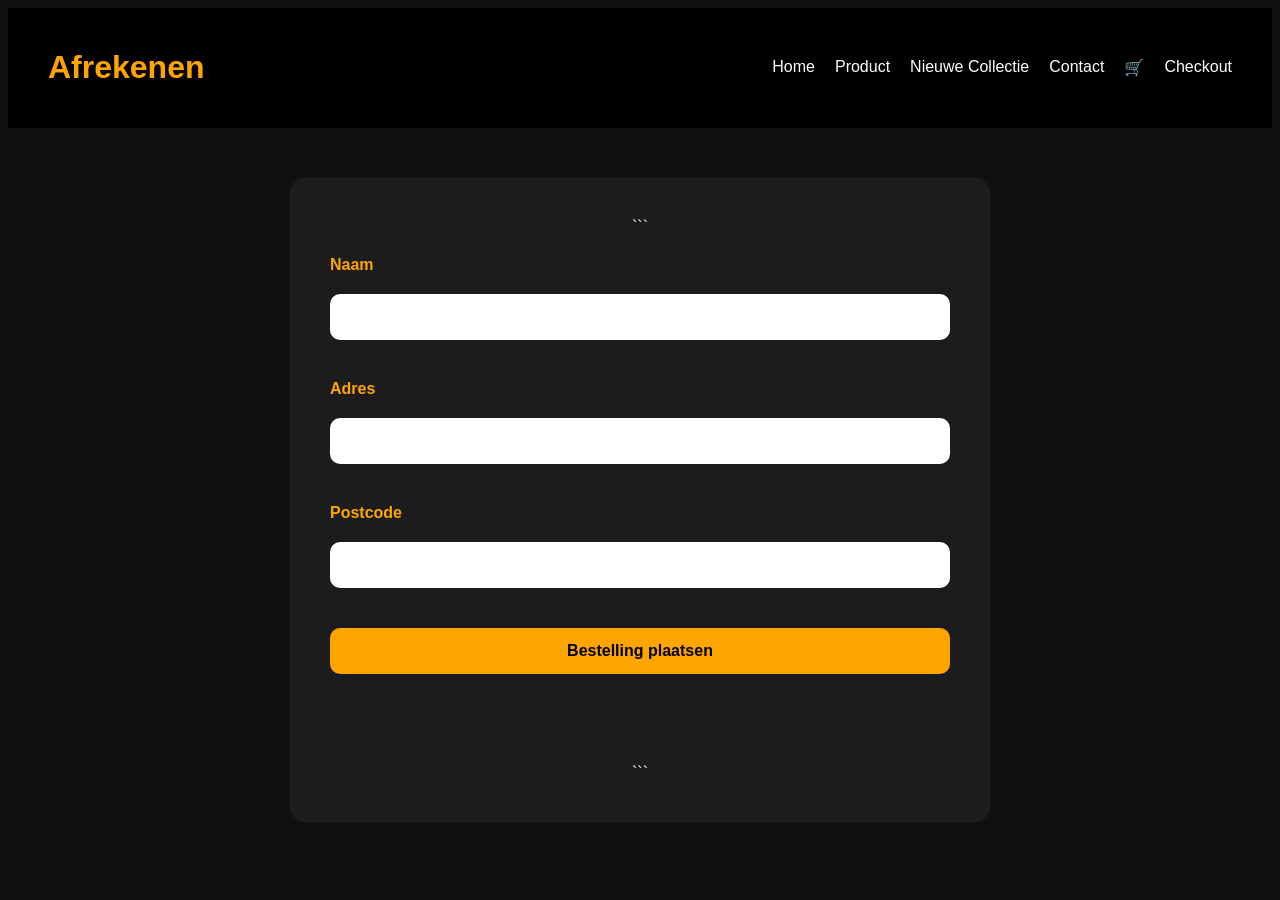
==== eindopdracht/checkout.html @ 65737947 "First commit first commit" ====
<!DOCTYPE html>

<html lang="nl">
<head>
  <meta charset="UTF-8">
  <meta name="viewport" content="width=device-width, initial-scale=1.0">
  <title>Afrekenen</title>

  <link rel="stylesheet" href="css/stylesheet.css">
  <script src="javascript/script.js" defer></script>
</head>

<body>

<header>

  <h1>Afrekenen</h1>

   <nav>
    <a href="index.html">Home</a>
    <a href ="product.html">Product</a>
    <a href="Nieuwe-collectie.html">Nieuwe Collectie</a>
    <a href="contact.html">Contact</a>
    <a href="winkelmandje.html">🛒</a>
    <a href="checkout.html">Checkout</a>
  </nav>

</header>

<section class="contact-container">

  <form id="checkoutForm" class="contact-form">

```
<label>Naam</label>
<input type="text" id="checkoutName">

<small class="error" id="checkoutNameError"></small>

<label>Adres</label>
<input type="text" id="checkoutAddress">

<small class="error" id="checkoutAddressError"></small>

<label>Postcode</label>
<input type="text" id="checkoutZip">

<small class="error" id="checkoutZipError"></small>

<button class="btn" type="submit">
  Bestelling plaatsen
</button>

<p id="checkoutSuccess"></p>
```

  </form>

</section>

</body>
</html>
---- eindopdracht/css/stylesheet.css ----
html {
  -webkit-box-sizing: border-box;
  -moz-box-sizing: border-box;
  box-sizing: border-box;
}

*, *:before, *:after {
  -webkit-box-sizing: inherit;
  -moz-box-sizing: inherit;
  box-sizing: inherit;
}

body {
    background: #111;
    color: white;
    font-family: Arial, Helvetica, sans-serif;
}

/* ALGEMEEN */

body p {
    text-align: center;
    color: white;
    margin-top: 20px;
    margin-bottom: 40px;
    font-size: 20px;
}

h2 {
    text-align: center;
    margin-top: 40px;
    font-size: 36px;
    color: orange;
}

button {
    cursor: pointer;
}

/* HEADER */

header {
    background: black;
    padding: 20px 40px;

    display: flex;
    justify-content: space-between;
    align-items: center;

    flex-wrap: wrap;
}

.title-box {
    display: flex;
    flex-direction: column;
}

header h1 {
    color: orange;
    font-size: 32px;
}

nav {
    display: flex;
    gap: 20px;
    flex-wrap: wrap;
    justify-content: center;
}

nav a {
    color: white;
    text-decoration: none;
    font-size: 16px;
    transition: 0.3s;
    position: relative;
}

nav a:hover {
    color: orange;
}

nav a::after {
    content: "";
    position: absolute;

    left: 0;
    bottom: -5px;

    width: 0%;
    height: 2px;

    background: orange;
    transition: 0.3s;
}

nav a:hover::after {
    width: 100%;
}

/* HERO */

.hero {
    position: relative;
    height: 85vh;

    background:
    url("../afbeeldingen/hero.jpg") center/cover no-repeat;

    display: flex;
    justify-content: center;
    align-items: center;

    text-align: center;
}

.overlay {
    position: absolute;
    inset: 0;
    background: rgba(0,0,0,0.6);
}

.hero-content {
    position: relative;
    z-index: 2;
    max-width: 700px;
}

.hero-content h2 {
    font-size: 70px;
    color: orange;
    margin-bottom: 20px;
}

.hero-content p {
    font-size: 24px;
    margin-bottom: 30px;
}

/* SEARCH */

.search-bar {
    display: flex;
    justify-content: center;
    margin-top: 30px;
    gap: 15px;
    flex-wrap: wrap;
}

.search-bar input,
#sortSelect {
    padding: 14px;
    border: none;
    border-radius: 10px;
    font-size: 16px;
}

.search-bar input {
    width: 320px;
}

/* FILTERS */

.filters {
    display: flex;
    justify-content: center;
    gap: 15px;
    margin-top: 30px;
    flex-wrap: wrap;
}

.filter-btn {
    padding: 12px 20px;
    border: none;
    border-radius: 10px;
    background: orange;
    color: black;
    font-weight: bold;
    transition: 0.3s;
}

.filter-btn:hover {
    background: white;
}

/* PRODUCTEN */

.products {
    display: flex;
    flex-wrap: wrap;
    justify-content: center;
    gap: 40px;
    padding: 40px;
}

/* CARDS */

.card {
    background: #1c1c1c;
    width: 300px;
    border-radius: 20px;
    overflow: hidden;

    border: 1px solid #222;

    transition: 0.3s;
}

.card:hover {
    transform: translateY(-10px);
    box-shadow: 0 10px 25px rgba(255,165,0,0.3);
}

.card img {
    width: 100%;
    height: 250px;
    object-fit: cover;
    display: block;

    transition: 0.3s;
}

.card:hover img {
    transform: scale(1.05);
}

.card-content {
    padding: 20px;
}

.card-content h3 {
    margin-bottom: 10px;
    font-size: 22px;
    line-height: 1.4;
}

.price {
    color: orange;
    font-size: 24px;
    margin: 15px 0;
    font-weight: bold;
}

/* BUTTON */

.btn {
    width: 100%;
    padding: 14px;

    border: none;
    border-radius: 10px;

    background: orange;
    color: black;

    font-size: 16px;
    font-weight: bold;

    transition: 0.3s;
}

.btn:hover {
    background: white;
    transform: scale(1.03);
}

/* HOME */

.home-section {
    padding: 80px 40px;
}

.grid-3 {
    display: grid;
    grid-template-columns: repeat(auto-fit,minmax(250px,1fr));
    gap: 30px;
    margin-top: 50px;
}

.feature-box {
    background: #1c1c1c;
    padding: 40px;
    border-radius: 20px;
    text-align: center;
    transition: 0.3s;
}

.feature-box:hover {
    transform: translateY(-10px);
}

.feature-box span {
    font-size: 50px;
}

.feature-box h3 {
    margin: 20px 0;
    color: orange;
}

/* BRANDS */

.brands {
    padding: 80px 40px;
    background: #181818;
}

.brand-grid {
    display: grid;
    grid-template-columns: repeat(auto-fit,minmax(200px,1fr));
    gap: 25px;
    margin-top: 50px;
}

.brand-card {
    background: black;
    padding: 50px;
    text-align: center;

    border-radius: 15px;

    font-size: 28px;
    font-weight: bold;

    color: orange;

    transition: 0.3s;
}

.brand-card:hover {
    background: orange;
    color: black;
    transform: scale(1.05);
}

/* CONTACT */

.contact-container {
    max-width: 700px;
    margin: 50px auto;

    background: #1c1c1c;

    padding: 40px;
    border-radius: 15px;

    text-align: center;
}

.contact-container h2 {
    color: orange;
    margin-bottom: 20px;
    font-size: 32px;
}

.contact-container p {
    margin-bottom: 30px;
    color: #ccc;
}

.contact-form {
    display: flex;
    flex-direction: column;
    gap: 20px;
}

.contact-form input,
.contact-form textarea {
    padding: 14px;
    border: none;
    border-radius: 10px;
    font-size: 16px;
}

.contact-form label {
    text-align: left;
    font-weight: bold;
    color: orange;
}

.error {
    color: red;
    font-size: 14px;
    text-align: left;
}

#successMessage {
    color: lightgreen;
    margin-top: 20px;
    font-weight: bold;
}

/* FOOTER */

footer {
    background: black;
    text-align: center;
    padding: 30px;
    margin-top: 50px;
    color: #999;
}
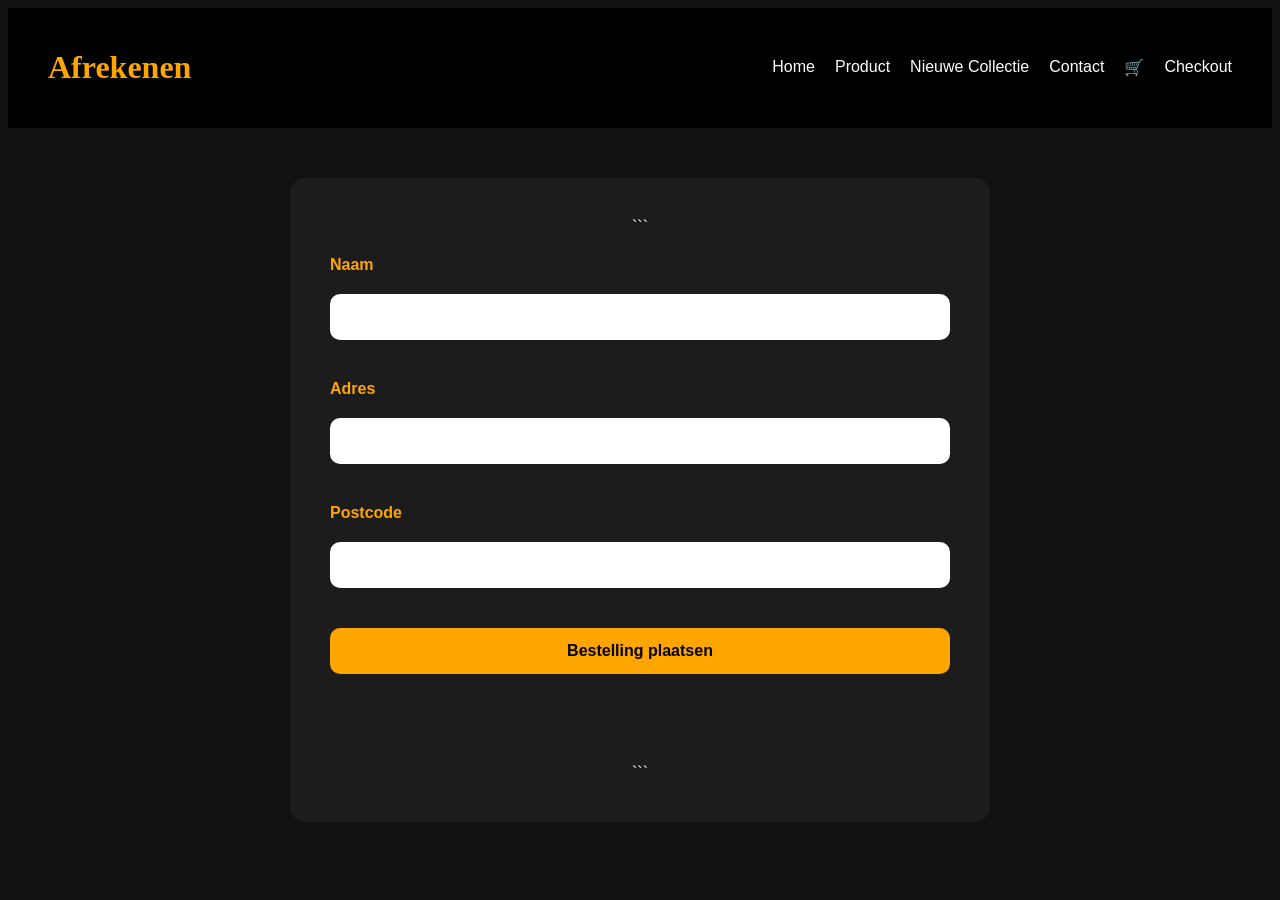
==== commit 2a9096ce: "update" ====
--- a/eindopdracht/checkout.html
+++ b/eindopdracht/checkout.html
@@ -8,6 +8,7 @@
 
   <link rel="stylesheet" href="css/stylesheet.css">
   <script src="javascript/script.js" defer></script>
+  <script src="app.js" defer></script>
 </head>
 
 <body>
--- a/eindopdracht/css/stylesheet.css
+++ b/eindopdracht/css/stylesheet.css
@@ -11,16 +11,19 @@
 }
 
 body {
-    background: #111;
-    color: white;
-    font-family: Arial, Helvetica, sans-serif;
+    background: #111111;
+    color: #FFFFFF;
+    font-family: 'Poppins', sans-serif;
+}
+h1, h2 {
+  font-family: 'Poppins', serif;
 }
 
 /* ALGEMEEN */
 
 body p {
     text-align: center;
-    color: white;
+    color: #FFFFFF;
     margin-top: 20px;
     margin-bottom: 40px;
     font-size: 20px;
@@ -30,23 +33,17 @@
     text-align: center;
     margin-top: 40px;
     font-size: 36px;
-    color: orange;
-}
-
-button {
-    cursor: pointer;
+    color: #FFA500;
 }
 
 /* HEADER */
 
 header {
-    background: black;
+    background: #000000;
     padding: 20px 40px;
-
     display: flex;
     justify-content: space-between;
     align-items: center;
-
     flex-wrap: wrap;
 }
 
@@ -56,7 +53,7 @@
 }
 
 header h1 {
-    color: orange;
+    color: #FFA500;
     font-size: 32px;
 }
 
@@ -68,29 +65,23 @@
 }
 
 nav a {
-    color: white;
+    color: #FFFFFF;
     text-decoration: none;
     font-size: 16px;
-    transition: 0.3s;
     position: relative;
 }
 
 nav a:hover {
-    color: orange;
+    color: #FFA500;
 }
 
 nav a::after {
-    content: "";
     position: absolute;
-
     left: 0;
     bottom: -5px;
-
     width: 0%;
     height: 2px;
-
-    background: orange;
-    transition: 0.3s;
+    background: #FFA500;
 }
 
 nav a:hover::after {
@@ -103,9 +94,6 @@
     position: relative;
     height: 85vh;
 
-    background:
-    url("../afbeeldingen/hero.jpg") center/cover no-repeat;
-
     display: flex;
     justify-content: center;
     align-items: center;
@@ -115,8 +103,7 @@
 
 .overlay {
     position: absolute;
-    inset: 0;
-    background: rgba(0,0,0,0.6);
+    background: #000000;
 }
 
 .hero-content {
@@ -127,7 +114,7 @@
 
 .hero-content h2 {
     font-size: 70px;
-    color: orange;
+    color: #FFA500;
     margin-bottom: 20px;
 }
 
@@ -172,14 +159,13 @@
     padding: 12px 20px;
     border: none;
     border-radius: 10px;
-    background: orange;
-    color: black;
-    font-weight: bold;
-    transition: 0.3s;
+    background: #FFA500;
+    color: #000000;
+    font-weight: bold;
 }
 
 .filter-btn:hover {
-    background: white;
+    background: #FFFFFF;
 }
 
 /* PRODUCTEN */
@@ -195,32 +181,21 @@
 /* CARDS */
 
 .card {
-    background: #1c1c1c;
+    background: #1C1C1C;
     width: 300px;
     border-radius: 20px;
     overflow: hidden;
-
-    border: 1px solid #222;
-
-    transition: 0.3s;
-}
-
-.card:hover {
-    transform: translateY(-10px);
-    box-shadow: 0 10px 25px rgba(255,165,0,0.3);
+    border: 1px solid #222222;
 }
 
 .card img {
     width: 100%;
     height: 250px;
-    object-fit: cover;
     display: block;
-
-    transition: 0.3s;
-}
-
-.card:hover img {
-    transform: scale(1.05);
+}
+
+.card img {
+    object-fit: cover; /* Zorgt dat alle afbeeldingen dezelfde grootte hebben zonder uitrekken */
 }
 
 .card-content {
@@ -234,7 +209,7 @@
 }
 
 .price {
-    color: orange;
+    color: #FFA500;
     font-size: 24px;
     margin: 15px 0;
     font-weight: bold;
@@ -249,18 +224,15 @@
     border: none;
     border-radius: 10px;
 
-    background: orange;
-    color: black;
+    background: #FFA500;
+    color: #000000;
 
     font-size: 16px;
     font-weight: bold;
-
-    transition: 0.3s;
 }
 
 .btn:hover {
-    background: white;
-    transform: scale(1.03);
+    background: #FFFFFF;
 }
 
 /* HOME */
@@ -277,15 +249,10 @@
 }
 
 .feature-box {
-    background: #1c1c1c;
+    background: #1C1C1C;
     padding: 40px;
     border-radius: 20px;
     text-align: center;
-    transition: 0.3s;
-}
-
-.feature-box:hover {
-    transform: translateY(-10px);
 }
 
 .feature-box span {
@@ -294,7 +261,7 @@
 
 .feature-box h3 {
     margin: 20px 0;
-    color: orange;
+    color: #FFA500;
 }
 
 /* BRANDS */
@@ -312,7 +279,7 @@
 }
 
 .brand-card {
-    background: black;
+    background: #000000;
     padding: 50px;
     text-align: center;
 
@@ -321,15 +288,12 @@
     font-size: 28px;
     font-weight: bold;
 
-    color: orange;
-
-    transition: 0.3s;
+    color: #FFA500;
 }
 
 .brand-card:hover {
-    background: orange;
-    color: black;
-    transform: scale(1.05);
+    background: #FFA500;
+    color: #000000;
 }
 
 /* CONTACT */
@@ -338,7 +302,7 @@
     max-width: 700px;
     margin: 50px auto;
 
-    background: #1c1c1c;
+    background: #1C1C1C;
 
     padding: 40px;
     border-radius: 15px;
@@ -347,14 +311,14 @@
 }
 
 .contact-container h2 {
-    color: orange;
+    color: #FFA500;
     margin-bottom: 20px;
     font-size: 32px;
 }
 
 .contact-container p {
     margin-bottom: 30px;
-    color: #ccc;
+    color: #CCCCCC;
 }
 
 .contact-form {
@@ -374,17 +338,17 @@
 .contact-form label {
     text-align: left;
     font-weight: bold;
-    color: orange;
+    color: #FFA500;
 }
 
 .error {
-    color: red;
+    color: #FF0000;
     font-size: 14px;
     text-align: left;
 }
 
 #successMessage {
-    color: lightgreen;
+    color: #90EE90;
     margin-top: 20px;
     font-weight: bold;
 }
@@ -392,9 +356,34 @@
 /* FOOTER */
 
 footer {
-    background: black;
+    background: #000000;
     text-align: center;
     padding: 30px;
     margin-top: 50px;
-    color: #999;
+    color: #999999;
+}
+
+/* ===== LOCATION SECTION ===== */
+.location-wrapper {
+    display: flex;
+    justify-content: center;
+    align-items: center;
+    gap: 50px;
+    padding: 80px 40px;
+    flex-wrap: wrap; /* zorgt voor responsive gedrag op kleine schermen */
+}
+
+.location iframe {
+    width: 600px;
+    max-width: 100%;
+    border-radius: 15px;
+}
+
+.location-info {
+    max-width: 350px;
+}
+
+.location-info p {
+    text-align: left;
+    margin-bottom: 25px;
 }
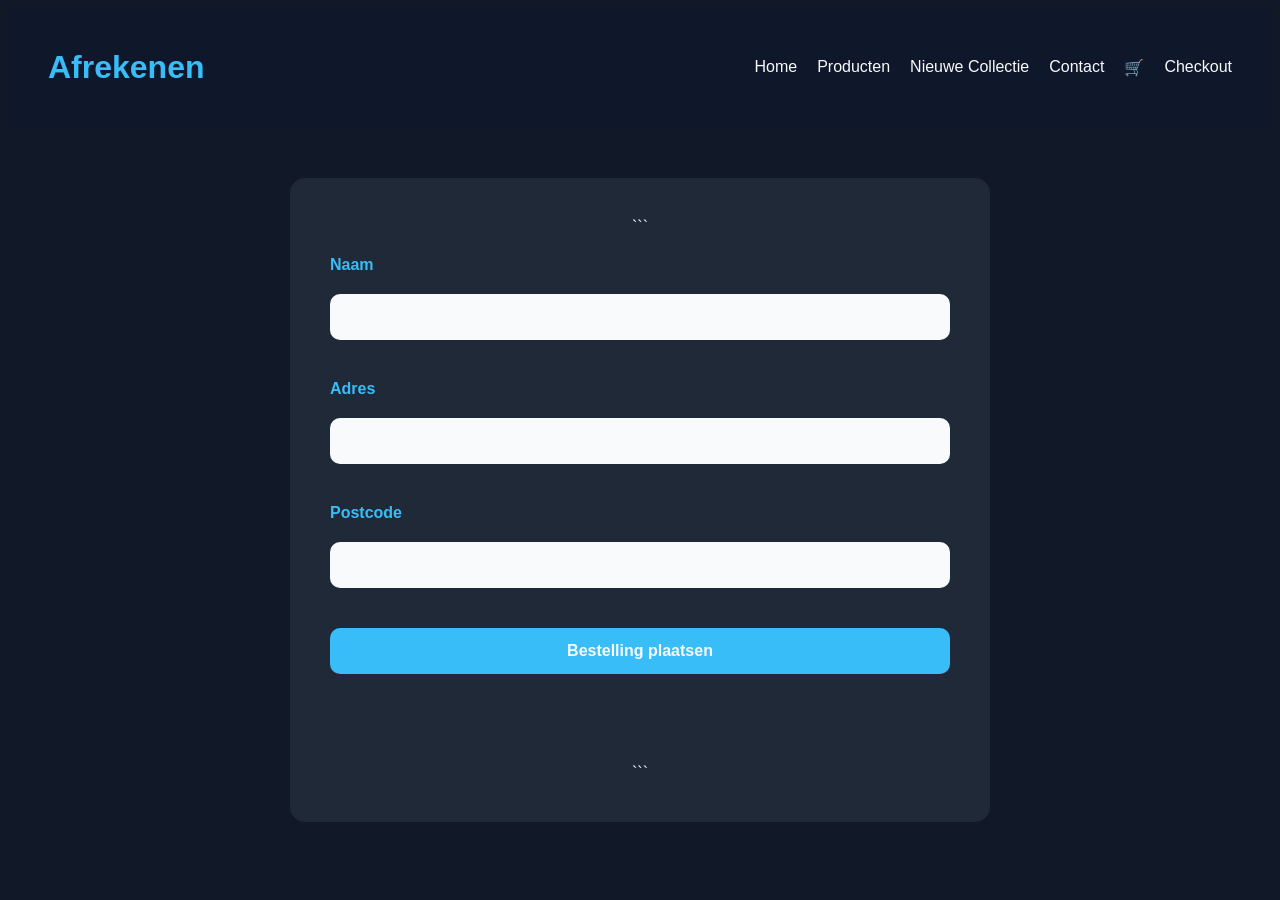
==== commit 038a77e1: "small html change" ====
--- a/eindopdracht/checkout.html
+++ b/eindopdracht/checkout.html
@@ -7,8 +7,8 @@
   <title>Afrekenen</title>
 
   <link rel="stylesheet" href="css/stylesheet.css">
+  <script src="app.js" defer></script>
   <script src="javascript/script.js" defer></script>
-  <script src="app.js" defer></script>
 </head>
 
 <body>
@@ -19,7 +19,7 @@
 
    <nav>
     <a href="index.html">Home</a>
-    <a href ="product.html">Product</a>
+    <a href ="product.html">Producten</a>
     <a href="Nieuwe-collectie.html">Nieuwe Collectie</a>
     <a href="contact.html">Contact</a>
     <a href="winkelmandje.html">🛒</a>
--- a/eindopdracht/css/stylesheet.css
+++ b/eindopdracht/css/stylesheet.css
@@ -1,389 +1,411 @@
+/* Algemene box-sizing instellingen */
 html {
-  -webkit-box-sizing: border-box;
-  -moz-box-sizing: border-box;
-  box-sizing: border-box;
-}
-
+  -webkit-box-sizing: border-box; /* Chrome, Safari, Opera */
+  -moz-box-sizing: border-box;    /* Firefox */
+  box-sizing: border-box;         /* Moderne browsers */
+}
 *, *:before, *:after {
-  -webkit-box-sizing: inherit;
+  -webkit-box-sizing: inherit; /* Erfenis voor alle elementen en pseudo-elementen */
   -moz-box-sizing: inherit;
   box-sizing: inherit;
 }
 
+/* Body styling */
 body {
-    background: #111111;
-    color: #FFFFFF;
-    font-family: 'Poppins', sans-serif;
-}
+  background: #111827; 
+  color: #F8FAFC;  
+  font-family: 'Poppins', sans-serif;
+}
+
+/* Koppen (h1, h2) */
 h1, h2 {
-  font-family: 'Poppins', serif;
-}
-
-/* ALGEMEEN */
-
+  font-family: 'Poppins', sans-serif;
+}
+
+/* ALGEMENE tekststijl */
 body p {
-    text-align: center;
-    color: #FFFFFF;
-    margin-top: 20px;
-    margin-bottom: 40px;
-    font-size: 20px;
-}
-
+  text-align: center;
+  color: #5980b7;
+  margin-top: 20px;
+  margin-bottom: 40px;
+  font-size: 20px;
+}
+
+/* Koptekst h2 */
 h2 {
-    text-align: center;
-    margin-top: 40px;
-    font-size: 36px;
-    color: #FFA500;
-}
-
-/* HEADER */
-
+  text-align: center;
+  margin-top: 40px;
+  font-size: 36px;
+  color: #38BDF8; 
+}
+
+/* HEADER sectie */
 header {
-    background: #000000;
-    padding: 20px 40px;
-    display: flex;
-    justify-content: space-between;
-    align-items: center;
-    flex-wrap: wrap;
-}
-
+  background: #0F172A;
+  padding: 20px 40px;
+  display: flex;
+  justify-content: space-between;
+  align-items: center;
+  flex-wrap: wrap;
+}
+
+/* Titel en logo container in header */
 .title-box {
-    display: flex;
-    flex-direction: column;
+  display: flex;
+  flex-direction: column;
 }
 
 header h1 {
-    color: #FFA500;
-    font-size: 32px;
+  color: #38BDF8;
+  font-size: 32px;
 }
 
 nav {
-    display: flex;
-    gap: 20px;
-    flex-wrap: wrap;
-    justify-content: center;
+  display: flex;
+  gap: 20px;
+  flex-wrap: wrap;
 }
 
 nav a {
-    color: #FFFFFF;
-    text-decoration: none;
-    font-size: 16px;
-    position: relative;
-}
-
-nav a:hover {
-    color: #FFA500;
-}
-
-nav a::after {
-    position: absolute;
-    left: 0;
-    bottom: -5px;
-    width: 0%;
-    height: 2px;
-    background: #FFA500;
-}
-
-nav a:hover::after {
-    width: 100%;
-}
-
-/* HERO */
-
+  color: #F8FAFC;
+  text-decoration: none;
+  font-size: 16px;
+  position: relative;
+}
+
+/* Hero sectie */
 .hero {
-    position: relative;
-    height: 85vh;
-
-    display: flex;
-    justify-content: center;
-    align-items: center;
-
-    text-align: center;
-}
-
-.overlay {
-    position: absolute;
-    background: #000000;
+  position: relative;
+  height: 85vh;
+  display: flex;
+  justify-content: center;
+  align-items: center;
+  text-align: center;
+  padding: 20px;
 }
 
 .hero-content {
-    position: relative;
-    z-index: 2;
-    max-width: 700px;
+  display: flex;
+  align-items: center;
+  justify-content: center;
+  max-width: 1200px;
+  width: 100%;
+  gap: 0;
+}
+
+.hero-img {
+  width: 40%;
+  max-width: 400px;
+  height: auto;
+  border-radius: 8px;
+}
+
+.hero-text {
+  flex: 1;
 }
 
 .hero-content h2 {
-    font-size: 70px;
-    color: #FFA500;
-    margin-bottom: 20px;
+  font-size: 70px;
+  color: #38BDF8; 
+  margin: 0;
 }
 
 .hero-content p {
-    font-size: 24px;
-    margin-bottom: 30px;
-}
-
-/* SEARCH */
+  font-size: 20px;
+  margin-bottom: 30px;
+}
 
 .search-bar {
-    display: flex;
-    justify-content: center;
-    margin-top: 30px;
-    gap: 15px;
-    flex-wrap: wrap;
+  display: flex;
+  justify-content: center;
+  margin-top: 30px;
+  gap: 15px;
+  flex-wrap: wrap; 
 }
 
 .search-bar input,
 #sortSelect {
-    padding: 14px;
-    border: none;
-    border-radius: 10px;
-    font-size: 16px;
+  padding: 14px;
+  border: none;
+  border-radius: 10px;
+  font-size: 16px;
+  background: #F8FAFC;
+  color: #111827;
 }
 
 .search-bar input {
-    width: 320px;
-}
-
-/* FILTERS */
-
+  width: 320px;
+}
+
+/* FILTERS sectie */
 .filters {
-    display: flex;
-    justify-content: center;
-    gap: 15px;
-    margin-top: 30px;
-    flex-wrap: wrap;
-}
-
+  display: flex;
+  justify-content: center;
+  gap: 15px;
+  margin-top: 30px;
+  flex-wrap: wrap;
+}
+
+/* Filter knoppen */
 .filter-btn {
-    padding: 12px 20px;
-    border: none;
-    border-radius: 10px;
-    background: #FFA500;
-    color: #000000;
-    font-weight: bold;
-}
-
-.filter-btn:hover {
-    background: #FFFFFF;
-}
-
-/* PRODUCTEN */
-
+  padding: 12px 20px;
+  border: none;
+  border-radius: 10px;
+  background: #38BDF8;
+  color: #F8FAFC;
+  font-weight: bold;
+}
+
+/* PRODUCTEN grid */
 .products {
-    display: flex;
-    flex-wrap: wrap;
-    justify-content: center;
-    gap: 40px;
-    padding: 40px;
-}
-
-/* CARDS */
-
+  display: grid;
+  grid-template-columns: repeat(auto-fit, minmax(320px, 320px));
+  justify-content: center;
+  gap: 25px;
+  padding: 40px;
+}
+
+/* Productkaart */
 .card {
-    background: #1C1C1C;
-    width: 300px;
-    border-radius: 20px;
-    overflow: hidden;
-    border: 1px solid #222222;
-}
-
+  background: #FFFF;
+  border-radius: 20px;
+  border: 1px solid #8c8c8c;
+  display: flex;
+  flex-direction: column;
+  align-items: center;
+  justify-content: space-between;
+  padding: 10px; /* Verlaagd van 20px naar 10px */
+  box-shadow: 0 4px 12px rgba(0,0,0,0.3);
+  width: 100%;
+  max-width: 320px;
+  /* Verwijderd vaste hoogte, laat zich nu automatisch aanpassen */
+  height: auto; 
+  margin: 0 auto;
+}
+
+/* Afbeelding in kaart */
 .card img {
-    width: 100%;
-    height: 250px;
-    display: block;
-}
-
-.card img {
-    object-fit: cover; /* Zorgt dat alle afbeeldingen dezelfde grootte hebben zonder uitrekken */
-}
-
-.card-content {
-    padding: 20px;
-}
-
-.card-content h3 {
-    margin-bottom: 10px;
-    font-size: 22px;
-    line-height: 1.4;
-}
-
+  width: 200px;
+  height: 150px;
+  object-fit: contain;
+  border-radius: 10px;
+  margin-bottom: 0; /* Verlaagd van 15px naar 0 */
+}
+
+/* Koptekst in kaart */
+.card h3 {
+  font-size: 18px;
+  color: #38BDF8;
+  text-align: center;
+  min-height: 50px;
+  display: flex;
+  align-items: center;
+  justify-content: center;
+  margin-bottom: 0; /* Verlaagd van 10px naar 0 */
+  margin-top: 0;
+}
+
+/* Prijs in kaart */
 .price {
-    color: #FFA500;
-    font-size: 24px;
-    margin: 15px 0;
-    font-weight: bold;
-}
-
-/* BUTTON */
-
+  font-size: 20px;
+  color: #38BDF8;
+  margin: 0; /* Verlaagd van 8px naar 0 */
+  font-weight: bold;
+}
+
+/* 'In winkelmand' knop */
+.in-winkelmand {
+  background-color: #38BDF8;
+  padding: 12px 20px;
+  border-radius: 10px;
+  text-align: center;
+  width: 100%;
+  font-size: 16px;
+  font-weight: bold;
+  cursor: pointer;
+  margin-top: 0; /* Geen extra ruimte boven */
+}
+
+/* Buttons algemeen */
 .btn {
-    width: 100%;
-    padding: 14px;
-
-    border: none;
-    border-radius: 10px;
-
-    background: #FFA500;
-    color: #000000;
-
-    font-size: 16px;
-    font-weight: bold;
-}
-
-.btn:hover {
-    background: #FFFFFF;
-}
-
-/* HOME */
-
+  width: 100%;
+  padding: 14px;
+  border: none;
+  border-radius: 10px;
+  background: #38BDF8;
+  color: #F8FAFC;
+  font-size: 16px;
+  font-weight: bold;
+}
+
+/* CHECKOUT container en button */
+.checkout-container {
+  display: flex;
+  justify-content: center;
+  margin: 40px 0;
+}
+.checkout-container .btn {
+  width: 250px;
+  text-align: center;
+  text-decoration: none;
+}
+
+/* HOME sectie */
 .home-section {
-    padding: 80px 40px;
-}
-
+  padding: 80px 40px;
+}
+
+/* Responsieve grid van 3 kolommen */
 .grid-3 {
-    display: grid;
-    grid-template-columns: repeat(auto-fit,minmax(250px,1fr));
-    gap: 30px;
-    margin-top: 50px;
+  display: grid;
+  grid-template-columns: repeat(auto-fit, minmax(250px, 1fr));
+  gap: 30px;
+  margin-top: 50px;
 }
 
 .feature-box {
-    background: #1C1C1C;
-    padding: 40px;
-    border-radius: 20px;
-    text-align: center;
+  background: #1F2937; 
+  padding: 40px;
+  border-radius: 20px;
+  text-align: center;
 }
 
 .feature-box span {
-    font-size: 50px;
+  font-size: 50px;
 }
 
 .feature-box h3 {
-    margin: 20px 0;
-    color: #FFA500;
-}
-
-/* BRANDS */
+  margin: 20px 0;
+  color: #38BDF8;
+}
 
 .brands {
-    padding: 80px 40px;
-    background: #181818;
-}
-
+  padding: 80px 40px;
+  background: #0F172A;
+}
+
+/* Grid voor merkkaarten */
 .brand-grid {
-    display: grid;
-    grid-template-columns: repeat(auto-fit,minmax(200px,1fr));
-    gap: 25px;
-    margin-top: 50px;
+  display: grid;
+  grid-template-columns: repeat(auto-fit, minmax(200px, 1fr));
+  gap: 25px;
+  margin-top: 50px;
 }
 
 .brand-card {
-    background: #000000;
-    padding: 50px;
-    text-align: center;
-
-    border-radius: 15px;
-
-    font-size: 28px;
-    font-weight: bold;
-
-    color: #FFA500;
-}
-
-.brand-card:hover {
-    background: #FFA500;
-    color: #000000;
-}
-
-/* CONTACT */
-
+  background: #1F2937;
+  padding: 50px;
+  text-align: center;
+  border-radius: 15px;
+  font-size: 28px;
+  font-weight: bold;
+  color: #38BDF8;
+}
+
+/* CONTACT sectie */
 .contact-container {
-    max-width: 700px;
-    margin: 50px auto;
-
-    background: #1C1C1C;
-
-    padding: 40px;
-    border-radius: 15px;
-
-    text-align: center;
+  max-width: 700px;
+  margin: 50px auto;
+  background: #1F2937;
+  padding: 40px;
+  border-radius: 15px;
+  text-align: center;
 }
 
 .contact-container h2 {
-    color: #FFA500;
-    margin-bottom: 20px;
-    font-size: 32px;
+  color: #38BDF8;
+  margin-bottom: 20px;
+  font-size: 32px;
 }
 
 .contact-container p {
-    margin-bottom: 30px;
-    color: #CCCCCC;
-}
-
+  margin-bottom: 30px;
+  color: #CBD5E1;
+}
+
+/* Formulier layout */
 .contact-form {
-    display: flex;
-    flex-direction: column;
-    gap: 20px;
+  display: flex;
+  flex-direction: column;
+  gap: 20px;
 }
 
 .contact-form input,
 .contact-form textarea {
-    padding: 14px;
-    border: none;
-    border-radius: 10px;
-    font-size: 16px;
+  padding: 14px;
+  border: none;
+  border-radius: 10px;
+  font-size: 16px;
+  background: #F8FAFC;
+  color: #111827;
 }
 
 .contact-form label {
-    text-align: left;
-    font-weight: bold;
-    color: #FFA500;
-}
-
+  font-weight: bold;
+  color: #38BDF8;
+  text-align: left;
+}
+
+/* Foutmelding stijl */
 .error {
-    color: #FF0000;
-    font-size: 14px;
-    text-align: left;
-}
-
+  color: #EF4444;
+  font-size: 14px;
+  text-align: left;
+}
+
+/* Succesbericht stijl */
 #successMessage {
-    color: #90EE90;
-    margin-top: 20px;
-    font-weight: bold;
+  color: #38BDF8;
+  margin-top: 20px;
+  font-weight: bold;
 }
 
 /* FOOTER */
-
 footer {
-    background: #000000;
-    text-align: center;
-    padding: 30px;
-    margin-top: 50px;
-    color: #999999;
-}
-
-/* ===== LOCATION SECTION ===== */
+  background: #0F172A; 
+  text-align: center;
+  padding: 30px;
+  margin-top: 50px;
+  color: #94A3B8; 
+}
+
+/* LOCATION sectie */
 .location-wrapper {
-    display: flex;
-    justify-content: center;
-    align-items: center;
-    gap: 50px;
-    padding: 80px 40px;
-    flex-wrap: wrap; /* zorgt voor responsive gedrag op kleine schermen */
+  display: flex;
+  justify-content: center;
+  align-items: center;
+  gap: 50px;
+  padding: 80px 40px;
+  flex-wrap: wrap;
 }
 
 .location iframe {
-    width: 600px;
-    max-width: 100%;
-    border-radius: 15px;
+  width: 600px;
+  max-width: 100%;
+  border-radius: 15px;
 }
 
 .location-info {
-    max-width: 350px;
+  max-width: 350px;
 }
 
 .location-info p {
-    text-align: left;
-    margin-bottom: 25px;
+  text-align: left;
+  margin-bottom: 25px;
+}
+
+/* MAIN content stijl */
+main {
+  display: none;
+  max-width: 600px;
+  margin: auto;
+  padding: 20px;
+}
+
+/* Afbeelding styling */
+#afbeelding {
+  display: block;
+  margin: 20px auto;
+  max-width: 100%;
+  height: auto;
 }
